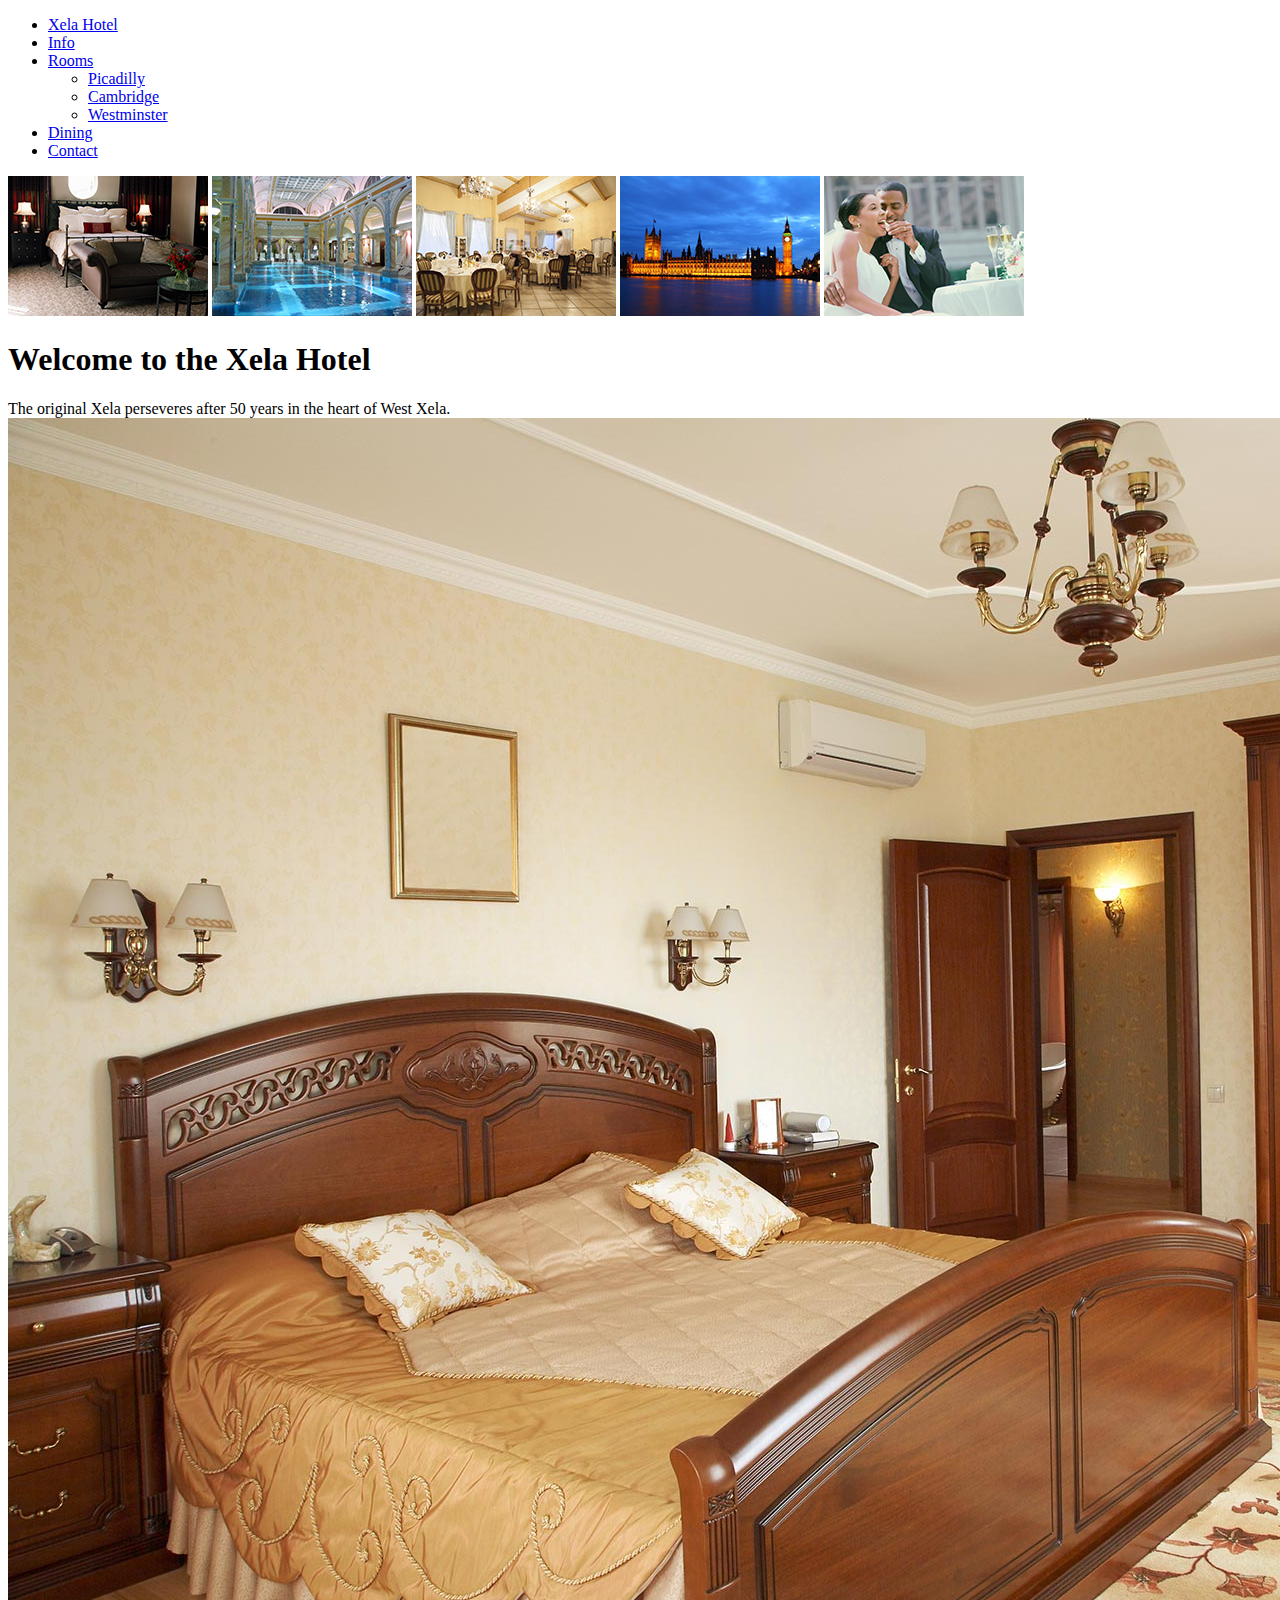
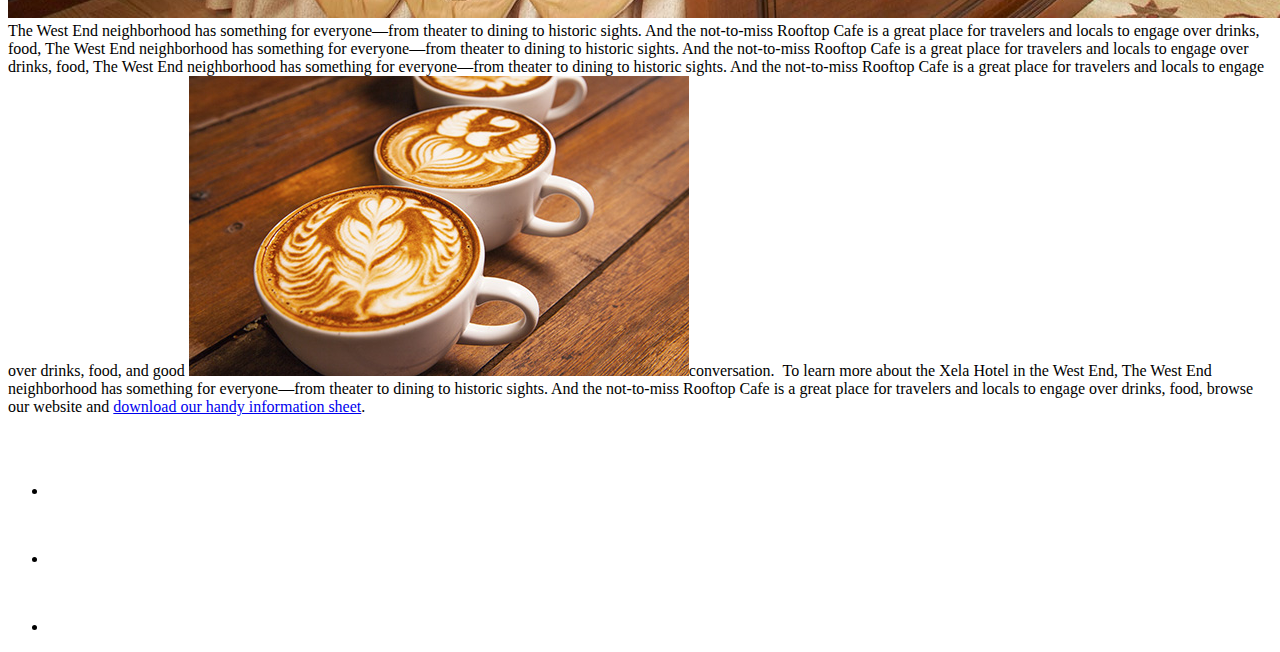
==== index.html @ a0d497ad "Initial commit" ====
<!DOCTYPE html>
<html lang="en">
<head>
    <meta charset="UTF-8">
    <title>Xela Hotel</title>
</head>
<body>
    <div>
        <header>
                <ul>
                    <li><a href="index.html">Xela Hotel</a></li>
                    <li><a href="info.html">Info</a></li>
                    <li><a href="rooms.html">Rooms</a>
                        <ul>
                            <li><a href="rooms.html#picadilly">Picadilly</a></li>
                            <li><a href="rooms.html#cambridge">Cambridge</a></li>
                            <li><a href="rooms.html#westminster">Westminster</a></li>
                        </ul>
                    </li>
                    <li><a href="dining.html">Dining</a></li>
                    <li><a href="contact.html">Contact</a></li>
                </ul>
        </header>
        <main>
                <div>
                    <img src="assets/index/intro_room.jpg" alt="Intro Gallery Room Sample Pictures">
                    <img src="assets/index/intro_pool.jpg" alt="Intro Gallery Pool Sample Pictures">
                    <img src="assets/index/intro_dining.jpg" alt="Intro Gallery Dining Sample Pictures">
                    <img src="assets/index/intro_attractions.jpg" alt="Intro Gallery Attractions Sample Pictures">
                    <img src="assets/index/intro_wedding.jpg" alt="Intro Gallery Dining Sample Pictures">
                </div>
                <h1>Welcome to the Xela Hotel</h1>
                <p>The original Xela perseveres after 50 years in the heart of West Xela. <img  src="assets/rooms/rooms_victoria.jpg" /> The West End neighborhood has something for everyone—from theater to dining to historic sights. And the not-to-miss Rooftop Cafe is a great place for travelers and locals to engage over drinks, food, The West End neighborhood has something for everyone—from theater to dining to historic sights. And the not-to-miss Rooftop Cafe is a great place for travelers and locals to engage over drinks, food, The West End neighborhood has something for everyone—from theater to dining to historic sights. And the not-to-miss Rooftop Cafe is a great place for travelers and locals to engage over drinks, food, and good&nbsp;<img src="assets/dining/dining_lattes.jpg" />conversation. &nbsp;To learn more about the Xela Hotel in the West End, The West End neighborhood has something for everyone—from theater to dining to historic sights. And the not-to-miss Rooftop Cafe is a great place for travelers and locals to engage over drinks, food, browse our website and <a href="files/information_sheet_.pdf">download our handy information sheet</a>.</p>
        </main>
            <div>
                <ul>
                    <li><a href="https://twitter.com"><img  src="assets/social/twitter.png" alt="icon for twitter"></a></li>
                    <li><a href="http://www.facebook.com"><img src="assets/social/facebook.png" alt="icon for facebook"></a></li>
                    <li><a href="http://www.youtube.com"><img  src="assets/social/youtube.png" alt="icon for youtube"></a></li>
                </ul>
            </div>
    </div>
</body>
</html>
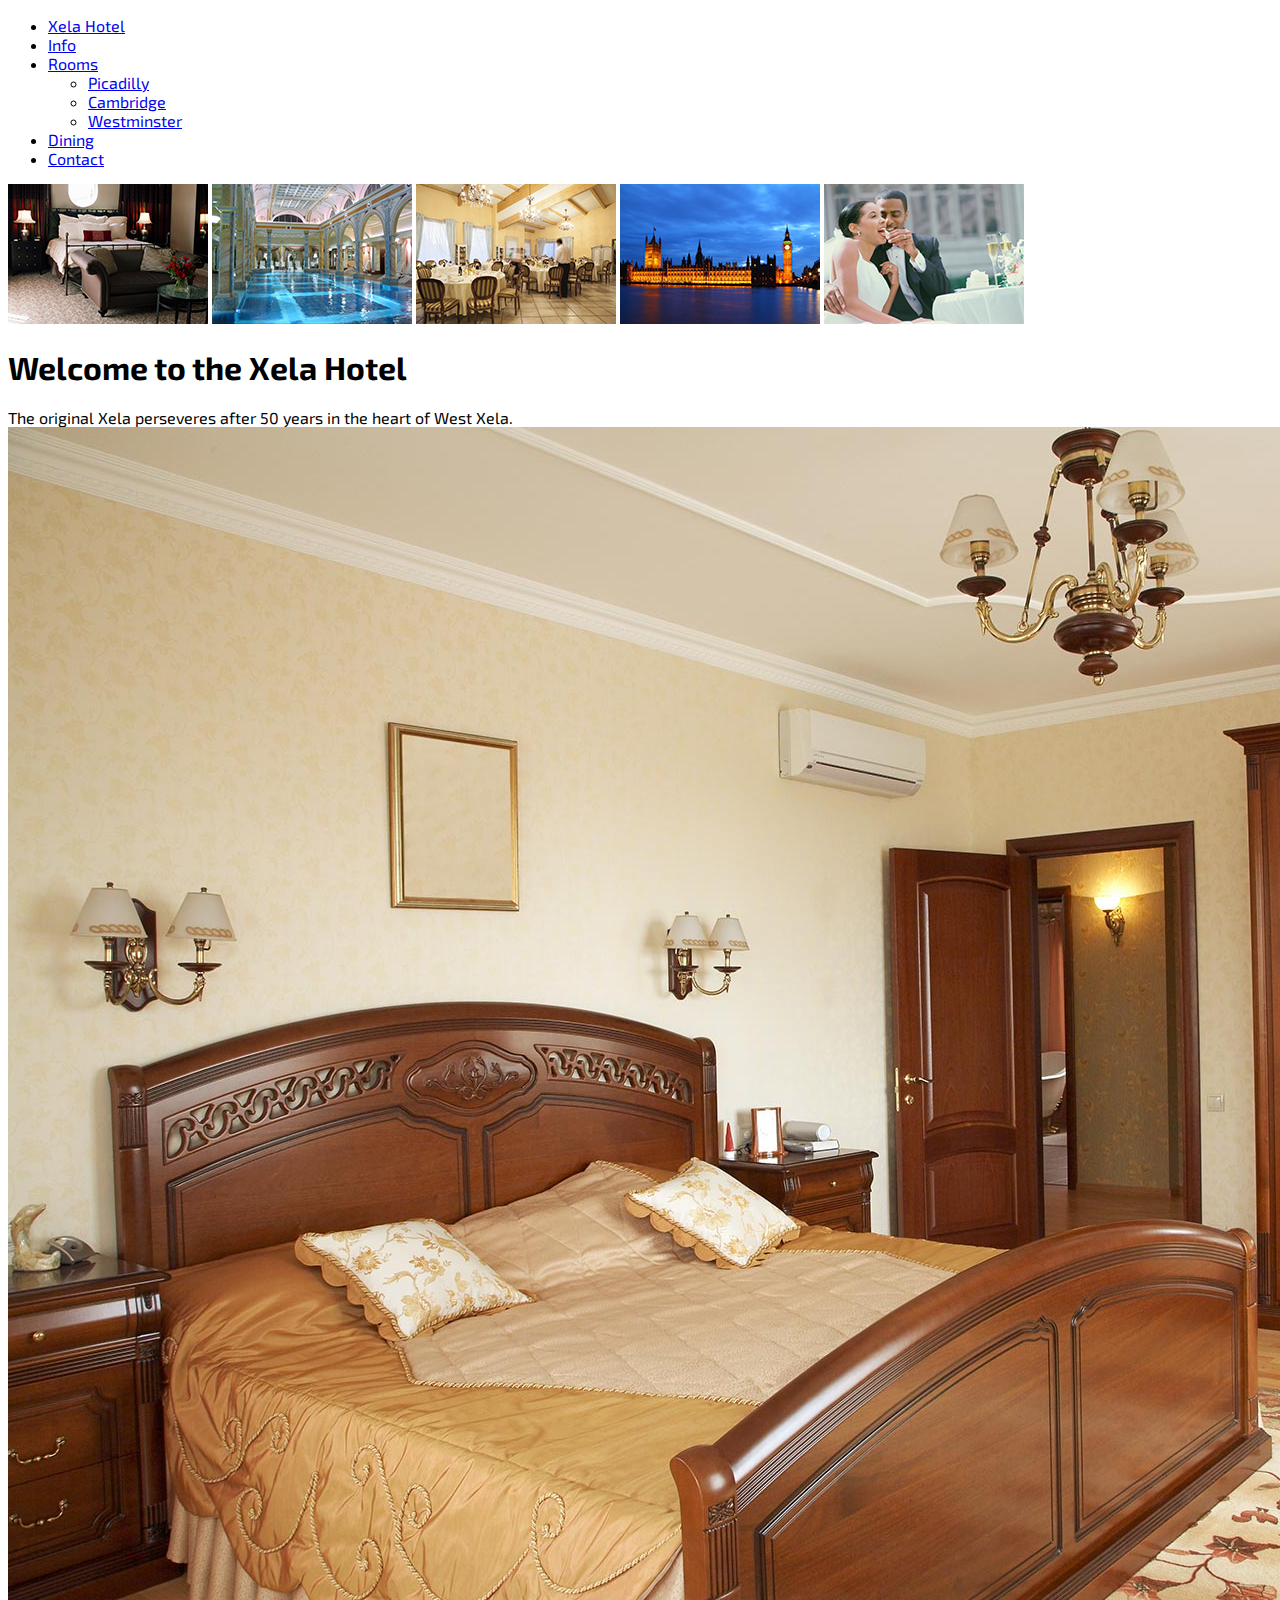
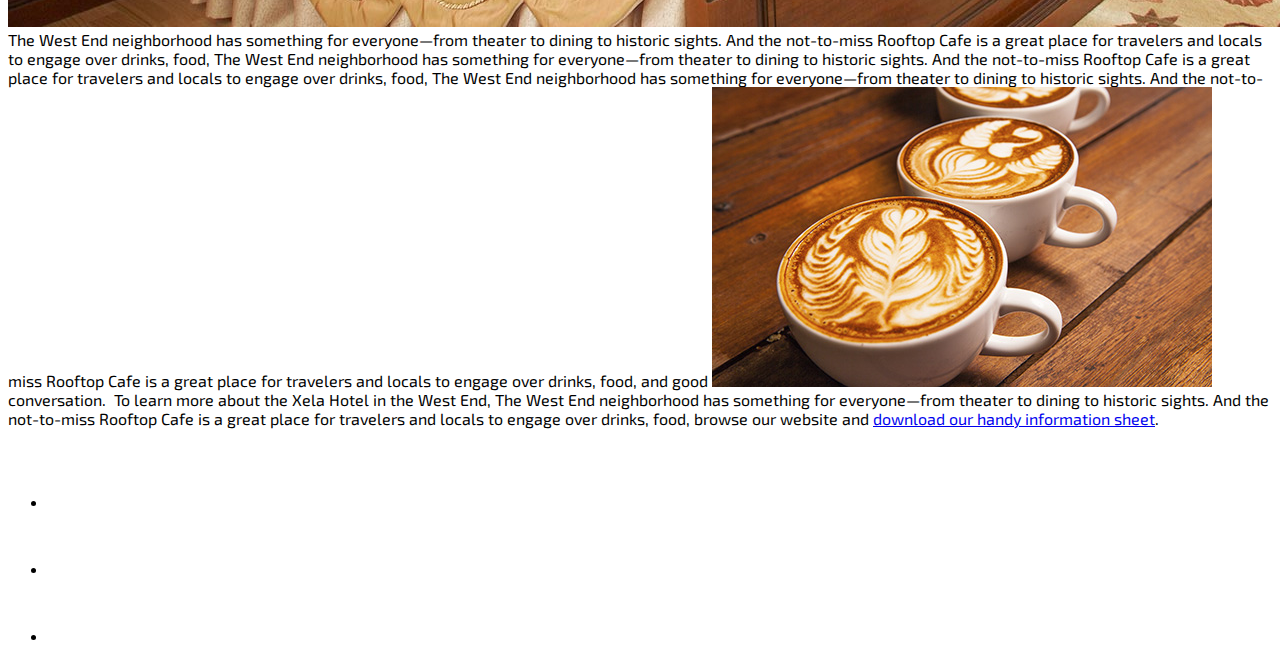
==== commit 08da3215: "Adding same header and footer for all files" ====
--- a/index.html
+++ b/index.html
@@ -1,44 +1,108 @@
 <!DOCTYPE html>
 <html lang="en">
-<head>
-    <meta charset="UTF-8">
-    <title>Xela Hotel</title>
-</head>
-<body>
-    <div>
-        <header>
+    <head>
+        <meta charset="UTF-8" />
+        <title>Xela Hotel</title>
+        <link href="css/styles.css" rel="stylesheet" />
+    </head>
+    <body>
+        <div>
+            <header>
                 <ul>
                     <li><a href="index.html">Xela Hotel</a></li>
                     <li><a href="info.html">Info</a></li>
-                    <li><a href="rooms.html">Rooms</a>
+                    <li>
+                        <a href="rooms.html">Rooms</a>
                         <ul>
-                            <li><a href="rooms.html#picadilly">Picadilly</a></li>
-                            <li><a href="rooms.html#cambridge">Cambridge</a></li>
-                            <li><a href="rooms.html#westminster">Westminster</a></li>
+                            <li>
+                                <a href="rooms.html#picadilly">Picadilly</a>
+                            </li>
+                            <li>
+                                <a href="rooms.html#cambridge">Cambridge</a>
+                            </li>
+                            <li>
+                                <a href="rooms.html#westminster">Westminster</a>
+                            </li>
                         </ul>
                     </li>
                     <li><a href="dining.html">Dining</a></li>
                     <li><a href="contact.html">Contact</a></li>
                 </ul>
-        </header>
-        <main>
+            </header>
+            <main>
                 <div>
-                    <img src="assets/index/intro_room.jpg" alt="Intro Gallery Room Sample Pictures">
-                    <img src="assets/index/intro_pool.jpg" alt="Intro Gallery Pool Sample Pictures">
-                    <img src="assets/index/intro_dining.jpg" alt="Intro Gallery Dining Sample Pictures">
-                    <img src="assets/index/intro_attractions.jpg" alt="Intro Gallery Attractions Sample Pictures">
-                    <img src="assets/index/intro_wedding.jpg" alt="Intro Gallery Dining Sample Pictures">
+                    <img
+                        src="assets/index/intro_room.jpg"
+                        alt="Intro Gallery Room Sample Pictures"
+                    />
+                    <img
+                        src="assets/index/intro_pool.jpg"
+                        alt="Intro Gallery Pool Sample Pictures"
+                    />
+                    <img
+                        src="assets/index/intro_dining.jpg"
+                        alt="Intro Gallery Dining Sample Pictures"
+                    />
+                    <img
+                        src="assets/index/intro_attractions.jpg"
+                        alt="Intro Gallery Attractions Sample Pictures"
+                    />
+                    <img
+                        src="assets/index/intro_wedding.jpg"
+                        alt="Intro Gallery Dining Sample Pictures"
+                    />
                 </div>
                 <h1>Welcome to the Xela Hotel</h1>
-                <p>The original Xela perseveres after 50 years in the heart of West Xela. <img  src="assets/rooms/rooms_victoria.jpg" /> The West End neighborhood has something for everyone—from theater to dining to historic sights. And the not-to-miss Rooftop Cafe is a great place for travelers and locals to engage over drinks, food, The West End neighborhood has something for everyone—from theater to dining to historic sights. And the not-to-miss Rooftop Cafe is a great place for travelers and locals to engage over drinks, food, The West End neighborhood has something for everyone—from theater to dining to historic sights. And the not-to-miss Rooftop Cafe is a great place for travelers and locals to engage over drinks, food, and good&nbsp;<img src="assets/dining/dining_lattes.jpg" />conversation. &nbsp;To learn more about the Xela Hotel in the West End, The West End neighborhood has something for everyone—from theater to dining to historic sights. And the not-to-miss Rooftop Cafe is a great place for travelers and locals to engage over drinks, food, browse our website and <a href="files/information_sheet_.pdf">download our handy information sheet</a>.</p>
-        </main>
-            <div>
+                <p>
+                    The original Xela perseveres after 50 years in the heart of
+                    West Xela. <img src="assets/rooms/rooms_victoria.jpg" /> The
+                    West End neighborhood has something for everyone—from
+                    theater to dining to historic sights. And the not-to-miss
+                    Rooftop Cafe is a great place for travelers and locals to
+                    engage over drinks, food, The West End neighborhood has
+                    something for everyone—from theater to dining to historic
+                    sights. And the not-to-miss Rooftop Cafe is a great place
+                    for travelers and locals to engage over drinks, food, The
+                    West End neighborhood has something for everyone—from
+                    theater to dining to historic sights. And the not-to-miss
+                    Rooftop Cafe is a great place for travelers and locals to
+                    engage over drinks, food, and good&nbsp;<img
+                        src="assets/dining/dining_lattes.jpg"
+                    />conversation. &nbsp;To learn more about the Xela Hotel in
+                    the West End, The West End neighborhood has something for
+                    everyone—from theater to dining to historic sights. And the
+                    not-to-miss Rooftop Cafe is a great place for travelers and
+                    locals to engage over drinks, food, browse our website and
+                    <a href="files/information_sheet_.pdf"
+                        >download our handy information sheet</a
+                    >.
+                </p>
+            </main>
+            <footer>
                 <ul>
-                    <li><a href="https://twitter.com"><img  src="assets/social/twitter.png" alt="icon for twitter"></a></li>
-                    <li><a href="http://www.facebook.com"><img src="assets/social/facebook.png" alt="icon for facebook"></a></li>
-                    <li><a href="http://www.youtube.com"><img  src="assets/social/youtube.png" alt="icon for youtube"></a></li>
+                    <li>
+                        <a href="https://twitter.com"
+                            ><img
+                                src="assets/social/twitter.png"
+                                alt="icon for twitter"
+                        /></a>
+                    </li>
+                    <li>
+                        <a href="http://www.facebook.com"
+                            ><img
+                                src="assets/social/facebook.png"
+                                alt="icon for facebook"
+                        /></a>
+                    </li>
+                    <li>
+                        <a href="http://www.youtube.com"
+                            ><img
+                                src="assets/social/youtube.png"
+                                alt="icon for youtube"
+                        /></a>
+                    </li>
                 </ul>
-            </div>
-    </div>
-</body>
+            </footer>
+        </div>
+    </body>
 </html>
--- a/css/styles.css
+++ b/css/styles.css
@@ -0,0 +1,11 @@
+@import url(http://fonts.googleapis.com/css?family=Exo+2:400,200,600,800);
+
+:root{
+  /* bg-color */
+  --bg-color-blue-metal: rgb(7,66,81);
+  --bg-color-gray: rgb(51,51,51);
+}
+
+body{
+  font-family: 'Exo 2', sans-serif;
+}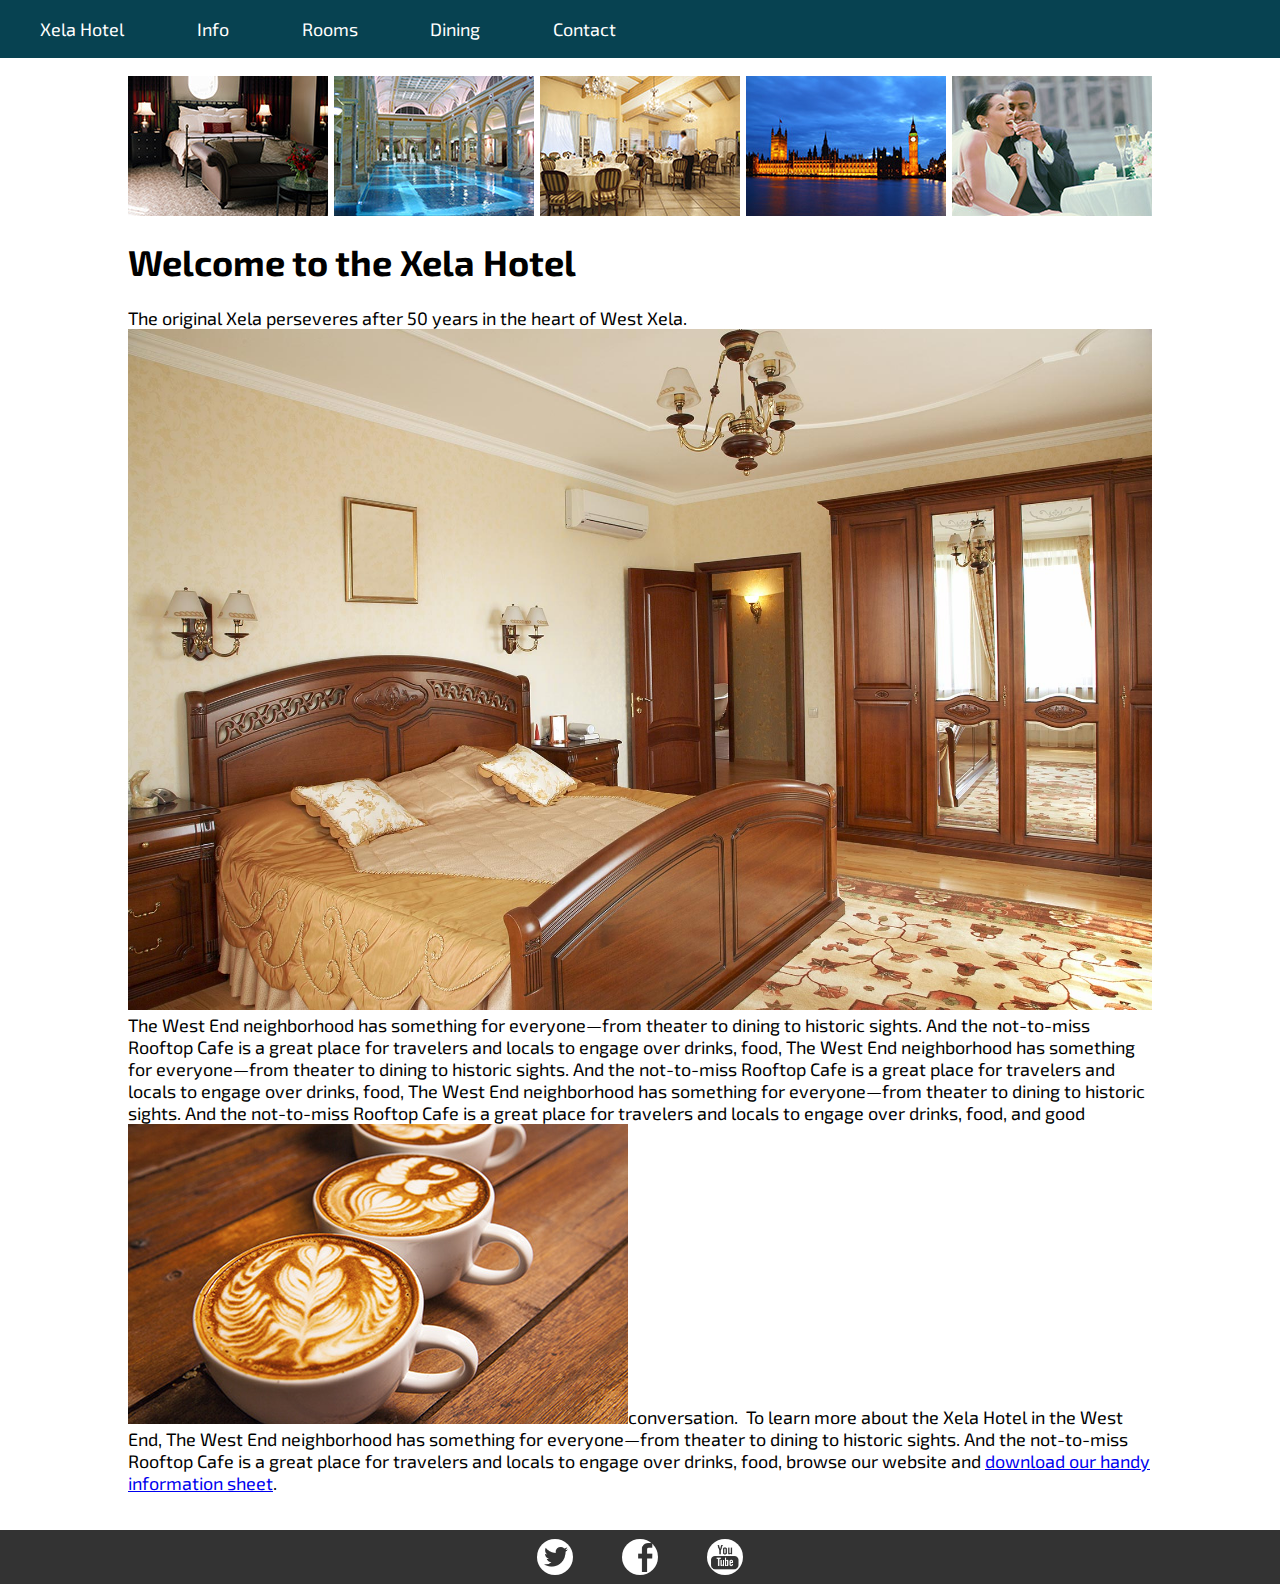
==== commit 8308a8cf: "Adding styles and renaming some tags" ====
--- a/index.html
+++ b/index.html
@@ -6,7 +6,7 @@
         <link href="css/styles.css" rel="stylesheet" />
     </head>
     <body>
-        <div>
+        <div class="page-wrapper">
             <header>
                 <ul>
                     <li><a href="index.html">Xela Hotel</a></li>
@@ -30,7 +30,7 @@
                 </ul>
             </header>
             <main>
-                <div>
+                <section class="carrousel">
                     <img
                         src="assets/index/intro_room.jpg"
                         alt="Intro Gallery Room Sample Pictures"
@@ -51,32 +51,34 @@
                         src="assets/index/intro_wedding.jpg"
                         alt="Intro Gallery Dining Sample Pictures"
                     />
-                </div>
-                <h1>Welcome to the Xela Hotel</h1>
-                <p>
-                    The original Xela perseveres after 50 years in the heart of
-                    West Xela. <img src="assets/rooms/rooms_victoria.jpg" /> The
-                    West End neighborhood has something for everyone—from
-                    theater to dining to historic sights. And the not-to-miss
-                    Rooftop Cafe is a great place for travelers and locals to
-                    engage over drinks, food, The West End neighborhood has
-                    something for everyone—from theater to dining to historic
-                    sights. And the not-to-miss Rooftop Cafe is a great place
-                    for travelers and locals to engage over drinks, food, The
-                    West End neighborhood has something for everyone—from
-                    theater to dining to historic sights. And the not-to-miss
-                    Rooftop Cafe is a great place for travelers and locals to
-                    engage over drinks, food, and good&nbsp;<img
-                        src="assets/dining/dining_lattes.jpg"
-                    />conversation. &nbsp;To learn more about the Xela Hotel in
-                    the West End, The West End neighborhood has something for
-                    everyone—from theater to dining to historic sights. And the
-                    not-to-miss Rooftop Cafe is a great place for travelers and
-                    locals to engage over drinks, food, browse our website and
-                    <a href="files/information_sheet_.pdf"
-                        >download our handy information sheet</a
-                    >.
-                </p>
+                </section>
+                <section class="information">
+                    <h1>Welcome to the Xela Hotel</h1>
+                    <p>
+                        The original Xela perseveres after 50 years in the heart of
+                        West Xela. <img src="assets/rooms/rooms_victoria.jpg" /> The
+                        West End neighborhood has something for everyone—from
+                        theater to dining to historic sights. And the not-to-miss
+                        Rooftop Cafe is a great place for travelers and locals to
+                        engage over drinks, food, The West End neighborhood has
+                        something for everyone—from theater to dining to historic
+                        sights. And the not-to-miss Rooftop Cafe is a great place
+                        for travelers and locals to engage over drinks, food, The
+                        West End neighborhood has something for everyone—from
+                        theater to dining to historic sights. And the not-to-miss
+                        Rooftop Cafe is a great place for travelers and locals to
+                        engage over drinks, food, and good&nbsp;<img
+                            src="assets/dining/dining_lattes.jpg"
+                        />conversation. &nbsp;To learn more about the Xela Hotel in
+                        the West End, The West End neighborhood has something for
+                        everyone—from theater to dining to historic sights. And the
+                        not-to-miss Rooftop Cafe is a great place for travelers and
+                        locals to engage over drinks, food, browse our website and
+                        <a href="files/information_sheet_.pdf"
+                            >download our handy information sheet</a
+                        >.
+                    </p>
+                </section>
             </main>
             <footer>
                 <ul>
--- a/css/styles.css
+++ b/css/styles.css
@@ -1,11 +1,237 @@
 @import url(http://fonts.googleapis.com/css?family=Exo+2:400,200,600,800);
 
-:root{
-  /* bg-color */
-  --bg-color-blue-metal: rgb(7,66,81);
-  --bg-color-gray: rgb(51,51,51);
-}
-
-body{
-  font-family: 'Exo 2', sans-serif;
-}+:root {
+    /* bg-color */
+    --bg-color-blue-metal: rgb(7, 66, 81);
+    --bg-color-gray: rgb(51, 51, 51);
+    --bg-color-light-gray: rgb(192,192,192);    
+    --bg-color-aqua: rgb(122,243,213);
+    /* text */
+    --color-white: white;
+    /* color */
+    --color-warn: red;
+    --color-black: black;
+}
+
+/* fit imgs */
+img {
+    max-width: 100%;
+}
+
+body {
+    font-family: "Exo 2", sans-serif;
+    margin: 0;
+    padding: 0;
+    font-size: 18px;
+}
+
+.page-wrapper {
+    width: 100%;
+    height: 100%;
+}
+
+header {
+    /* background: linear-gradient(red, orange, yellow, green, blue); */
+    background-color: var(--bg-color-blue-metal);
+    display: flex;
+    justify-content: flex-start;
+    align-items: center;
+    position: sticky;
+    top: 0;
+}
+
+header > ul {
+    display: flex;
+    list-style: none;
+    align-items: center;
+    justify-content: space-between;
+    width: 45%;
+}
+
+heade > ul > li {
+    position: relative;
+    float: left;
+    height: 100%;
+    width: 100%;
+}
+
+header > ul > li a {
+    color: var(--color-white);
+    text-decoration: none;
+}
+
+header > ul > li a:hover {
+    text-decoration: underline;
+}
+
+header > ul > li > ul {
+    list-style: none;
+    display: none;
+    position: absolute;
+    padding: 0.5em;
+    background-color: var(--bg-color-blue-metal);
+}
+
+header > ul > li:hover > ul {
+    display: block;
+}
+
+main {
+    width: 80%;
+    margin: 0 auto;
+    padding: 1em 0;
+}
+
+main > .carrousel {
+    width: 100%;
+    margin: 0 auto;
+    display: flex;
+    flex-direction: row;
+    align-items: center;
+    justify-content: space-between;
+}
+
+/* Dinning in the Area */
+main > .dinning {
+    width: 100%;
+    display: flex;
+    flex-direction: column;
+    align-items: center;
+    justify-content: center;
+}
+
+main > .dinning > .dinnig-item > div {
+    display: flex;
+    align-items: center;
+    justify-content: center;
+}
+
+main > .dinning > .dinnig-info > h1 {
+    font-size: 1.7em;
+}
+
+/*  */
+
+/* main info */
+main.information-main {
+    display: flex;
+    width: 90%;
+    justify-content: space-between;
+}
+
+main.information-main > .info-left{
+    width: 100%;
+    padding: 1em;
+}
+
+#arrivalinfo > ul{
+    list-style: none;
+    padding: 0;    
+}
+
+#arrivalinfo > ul > li{
+    background-color: var(--bg-color-light-gray);
+    margin: .5em 0;
+    border: 1px solid black;
+    padding: .5em;
+}
+
+main.information-main > .right-info > #services > ul{
+    list-style: none;
+    padding: 0;
+    display: flex;
+    flex-wrap: wrap;        
+    font-size: .8em;
+}
+
+
+main.information-main > .right-info > #accessibility > ul{
+    list-style: none;
+    padding: 0;
+    display: flex;
+    flex-wrap: wrap;        
+    font-size: .8em;
+}
+
+main.information-main > .right-info {
+    width: 60%;
+}
+
+main.information-main > .right-info > #services > ul > li{
+    color: var(--color-warn);
+    border: 1px solid var(--color-warn);
+    /* border-radius: .5em; */
+    padding: .5em;
+    margin: .3em;
+}
+
+
+main.information-main > .right-info > #services > ul > li:hover{
+    background-color: var(--bg-color-aqua);
+}
+
+main.information-main > .right-info > #accessibility > ul > li{
+    color: var(--color-black);
+    border: 1px solid var(--color-black);
+    /* border-radius: .5em; */
+    padding: .5em;
+    margin: .3em;
+}
+
+
+main.information-main > .right-info > #accessibility > ul > li:hover{
+    background-color: var(--bg-color-aqua);
+}
+
+
+/*  */
+
+/* Rooms */
+
+main > .room-info > .room{
+    padding: 1em;
+}
+/* End Rooms */
+
+/* Contact */
+main.contact{
+    min-height: 76.5vh;
+}
+
+main.contact > form > button.btn-form{
+    height: 2.5em;
+    width: 5em;
+    border: 1px solid var(--color-black);
+    font-weight: 400;
+    color: var(--color-white);
+    background-color: var(--bg-color-blue-metal);
+    margin: .5em;
+}
+/* End contact */
+
+footer {
+    background-color: var(--bg-color-gray);
+    display: flex;
+    align-items: center;
+    justify-content: center;
+}
+
+footer > ul {
+    display: flex;
+    list-style: none;
+    align-items: center;
+    justify-content: space-around;
+    width: 20%;
+    margin: 0.5em auto;
+    padding: 0;
+}
+
+footer > ul > li {
+    display: block;
+}
+
+footer > ul > li > a > img {
+    display: block;
+    border-radius: 50%;
+    width: 2em;
+}
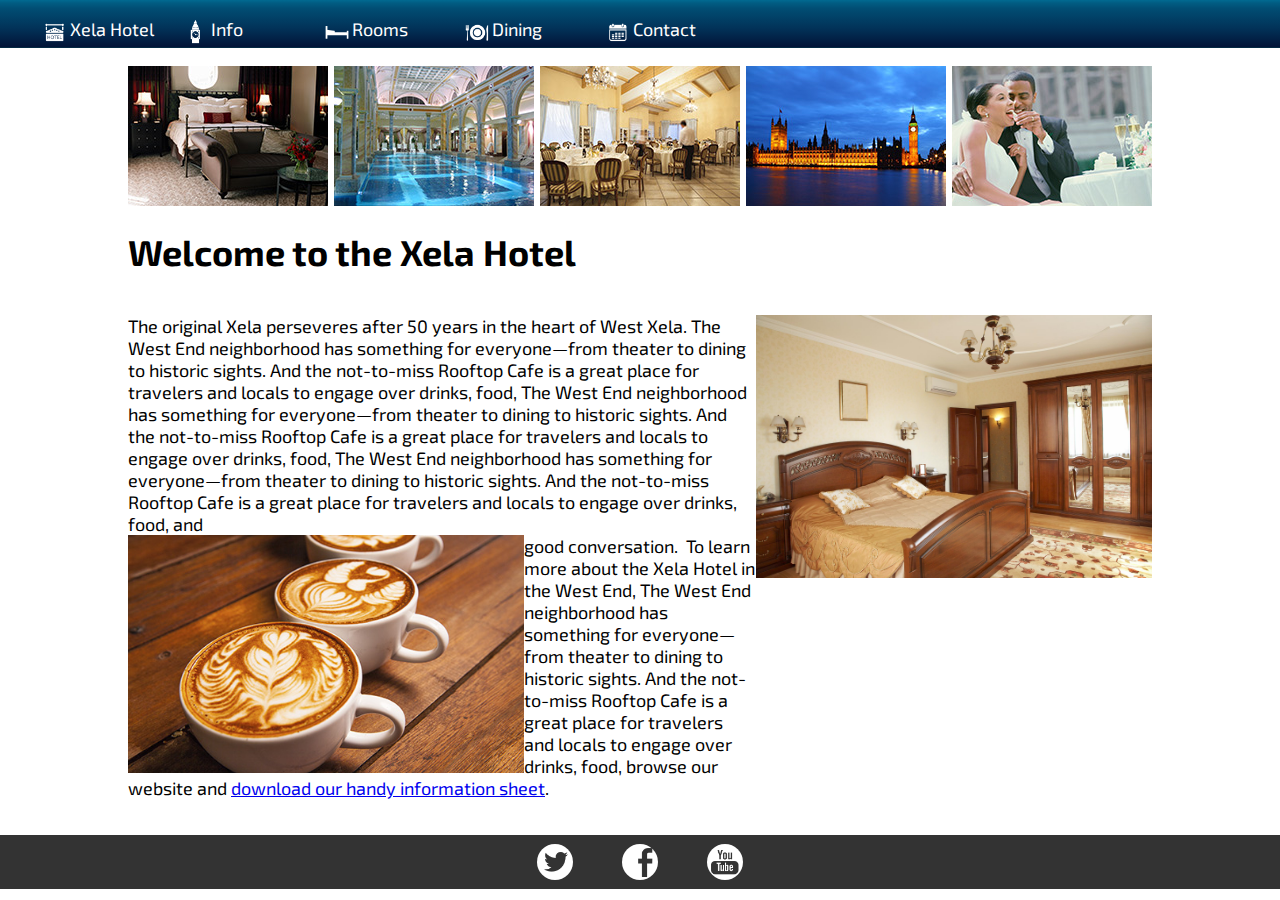
==== commit 965f883b: "Adding layout to home" ====
--- a/index.html
+++ b/index.html
@@ -54,30 +54,36 @@
                 </section>
                 <section class="information">
                     <h1>Welcome to the Xela Hotel</h1>
-                    <p>
-                        The original Xela perseveres after 50 years in the heart of
-                        West Xela. <img src="assets/rooms/rooms_victoria.jpg" /> The
-                        West End neighborhood has something for everyone—from
-                        theater to dining to historic sights. And the not-to-miss
-                        Rooftop Cafe is a great place for travelers and locals to
-                        engage over drinks, food, The West End neighborhood has
-                        something for everyone—from theater to dining to historic
-                        sights. And the not-to-miss Rooftop Cafe is a great place
-                        for travelers and locals to engage over drinks, food, The
-                        West End neighborhood has something for everyone—from
-                        theater to dining to historic sights. And the not-to-miss
-                        Rooftop Cafe is a great place for travelers and locals to
-                        engage over drinks, food, and good&nbsp;<img
-                            src="assets/dining/dining_lattes.jpg"
-                        />conversation. &nbsp;To learn more about the Xela Hotel in
-                        the West End, The West End neighborhood has something for
-                        everyone—from theater to dining to historic sights. And the
-                        not-to-miss Rooftop Cafe is a great place for travelers and
-                        locals to engage over drinks, food, browse our website and
-                        <a href="files/information_sheet_.pdf"
-                            >download our handy information sheet</a
-                        >.
-                    </p>
+                    <div>
+                        <p>
+                            The original Xela perseveres after 50 years in the
+                            heart of West Xela. The West End neighborhood has
+                            something for everyone—from theater to dining to
+                            historic sights. And the not-to-miss Rooftop Cafe is
+                            a great place for travelers and locals to engage
+                            over drinks, food, The West End neighborhood has
+                            something for everyone—from theater to dining to
+                            historic sights. And the not-to-miss Rooftop Cafe is
+                            a great place for travelers and locals to engage
+                            over drinks, food, The West End neighborhood has
+                            something for everyone—from theater to dining to
+                            historic sights. And the not-to-miss Rooftop Cafe is
+                            a great place for travelers and locals to engage
+                            over drinks, food, and good&nbsp;<img
+                                src="assets/dining/dining_lattes.jpg"
+                                id="second"
+                            />conversation. &nbsp;To learn more about the Xela
+                            Hotel in the West End, The West End neighborhood has
+                            something for everyone—from theater to dining to
+                            historic sights. And the not-to-miss Rooftop Cafe is
+                            a great place for travelers and locals to engage
+                            over drinks, food, browse our website and
+                            <a href="files/information_sheet_.pdf"
+                                >download our handy information sheet</a
+                            >.
+                        </p>
+                        <img src="assets/rooms/rooms_victoria.jpg" id="first" />
+                    </div>
                 </section>
             </main>
             <footer>
--- a/css/styles.css
+++ b/css/styles.css
@@ -4,8 +4,8 @@
     /* bg-color */
     --bg-color-blue-metal: rgb(7, 66, 81);
     --bg-color-gray: rgb(51, 51, 51);
-    --bg-color-light-gray: rgb(192,192,192);    
-    --bg-color-aqua: rgb(122,243,213);
+    --bg-color-light-gray: rgb(192, 192, 192);
+    --bg-color-aqua: rgb(122, 243, 213);
     /* text */
     --color-white: white;
     /* color */
@@ -32,7 +32,20 @@
 
 header {
     /* background: linear-gradient(red, orange, yellow, green, blue); */
-    background-color: var(--bg-color-blue-metal);
+    /* background-color: var(--bg-color-blue-metal); */
+    background: rgb(2, 0, 36);
+    background: linear-gradient(
+        0deg,
+        rgba(2, 0, 36, 1) 0%,
+        rgba(7, 66, 81, 1) 0%,
+        rgba(2, 19, 55, 1) 2%,
+        rgba(2, 51, 89, 1) 42%,
+        rgba(1, 77, 115, 1) 82%,
+        rgba(1, 93, 131, 1) 94%,
+        rgba(1, 104, 143, 1) 99%,
+        rgba(1, 147, 187, 1) 100%,
+        rgba(0, 212, 255, 1) 100%
+    );
     display: flex;
     justify-content: flex-start;
     align-items: center;
@@ -43,12 +56,63 @@
 header > ul {
     display: flex;
     list-style: none;
-    align-items: center;
-    justify-content: space-between;
-    width: 45%;
-}
-
-heade > ul > li {
+    align-items: flex-end;
+    justify-content: space-evenly;
+    width: 55%;
+    margin: 0;
+    margin-top: 1em;
+}
+
+/* header > ul > li > a:after {
+    content: "";
+}
+ */
+header > ul > li:nth-child(1) > a:after {
+    content: "";
+    background: url("../assets/icons/info.png");
+    background-size: 30px;
+    width: 30px;
+    height: 30px;
+    float: left;
+}
+
+header > ul > li:nth-child(2) > a:after {
+    content: "";
+    background: url("../assets/icons/attractions.png");
+    background-size: 30px;
+    width: 30px;
+    height: 30px;
+    float: left;
+}
+
+header > ul > li:nth-child(3) > a:after {
+    content: "";
+    background: url("../assets/icons/rooms.png");
+    background-size: 30px;
+    width: 30px;
+    height: 30px;
+    float: left;
+}
+
+header > ul > li:nth-child(4) > a:after {
+    content: "";
+    background: url("../assets/icons/dining.png");
+    background-size: 30px;
+    width: 30px;
+    height: 30px;
+    float: left;
+}
+
+header > ul > li:nth-child(5) > a:after {
+    content: "";
+    background: url("../assets/icons/events.png");
+    background-size: 30px;
+    width: 30px;
+    height: 30px;
+    float: left;
+}
+
+header > ul > li {
     position: relative;
     float: left;
     height: 100%;
@@ -91,6 +155,23 @@
     justify-content: space-between;
 }
 
+#first{
+    width: 22em;
+    margin-top: 1em;
+}
+
+#second{
+    float:left;
+    width: 22em;
+}
+
+main > .information > div{
+    display: flex;
+    align-items: flex-start;    
+}
+
+
+
 /* Dinning in the Area */
 main > .dinning {
     width: 100%;
@@ -113,99 +194,97 @@
 /*  */
 
 /* main info */
+
+
 main.information-main {
     display: flex;
     width: 90%;
     justify-content: space-between;
 }
 
-main.information-main > .info-left{
+main.information-main > .info-left {
     width: 100%;
     padding: 1em;
 }
 
-#arrivalinfo > ul{
-    list-style: none;
-    padding: 0;    
-}
-
-#arrivalinfo > ul > li{
+#arrivalinfo > ul {
+    list-style: none;
+    padding: 0;
+}
+
+#arrivalinfo > ul > li {
     background-color: var(--bg-color-light-gray);
-    margin: .5em 0;
+    margin: 0.5em 0;
     border: 1px solid black;
-    padding: .5em;
-}
-
-main.information-main > .right-info > #services > ul{
-    list-style: none;
-    padding: 0;
-    display: flex;
-    flex-wrap: wrap;        
-    font-size: .8em;
-}
-
-
-main.information-main > .right-info > #accessibility > ul{
-    list-style: none;
-    padding: 0;
-    display: flex;
-    flex-wrap: wrap;        
-    font-size: .8em;
+    padding: 0.5em;
+}
+
+main.information-main > .right-info > #services > ul {
+    list-style: none;
+    padding: 0;
+    display: flex;
+    flex-wrap: wrap;
+    font-size: 0.8em;
+}
+
+main.information-main > .right-info > #accessibility > ul {
+    list-style: none;
+    padding: 0;
+    display: flex;
+    flex-wrap: wrap;
+    font-size: 0.8em;
 }
 
 main.information-main > .right-info {
     width: 60%;
 }
 
-main.information-main > .right-info > #services > ul > li{
+main.information-main > .right-info > #services > ul > li {
     color: var(--color-warn);
     border: 1px solid var(--color-warn);
     /* border-radius: .5em; */
-    padding: .5em;
-    margin: .3em;
-}
-
-
-main.information-main > .right-info > #services > ul > li:hover{
+    padding: 0.5em;
+    margin: 0.3em;
+}
+
+main.information-main > .right-info > #services > ul > li:hover {
     background-color: var(--bg-color-aqua);
 }
 
-main.information-main > .right-info > #accessibility > ul > li{
+main.information-main > .right-info > #accessibility > ul > li {
     color: var(--color-black);
     border: 1px solid var(--color-black);
     /* border-radius: .5em; */
-    padding: .5em;
-    margin: .3em;
-}
-
-
-main.information-main > .right-info > #accessibility > ul > li:hover{
+    padding: 0.5em;
+    margin: 0.3em;
+}
+
+main.information-main > .right-info > #accessibility > ul > li:hover {
     background-color: var(--bg-color-aqua);
 }
 
-
 /*  */
 
 /* Rooms */
 
-main > .room-info > .room{
+main > .room-info > .room {
     padding: 1em;
 }
 /* End Rooms */
 
 /* Contact */
-main.contact{
+main.contact {
     min-height: 76.5vh;
 }
 
-main.contact > form > button.btn-form{
+main.contact > form > button.btn-form {
     height: 2.5em;
     width: 5em;
     border: 1px solid var(--color-black);
     font-weight: 400;
     color: var(--color-white);
     background-color: var(--bg-color-blue-metal);
-    margin: .5em;
+    margin: 0.5em;
 }
 /* End contact */
 
